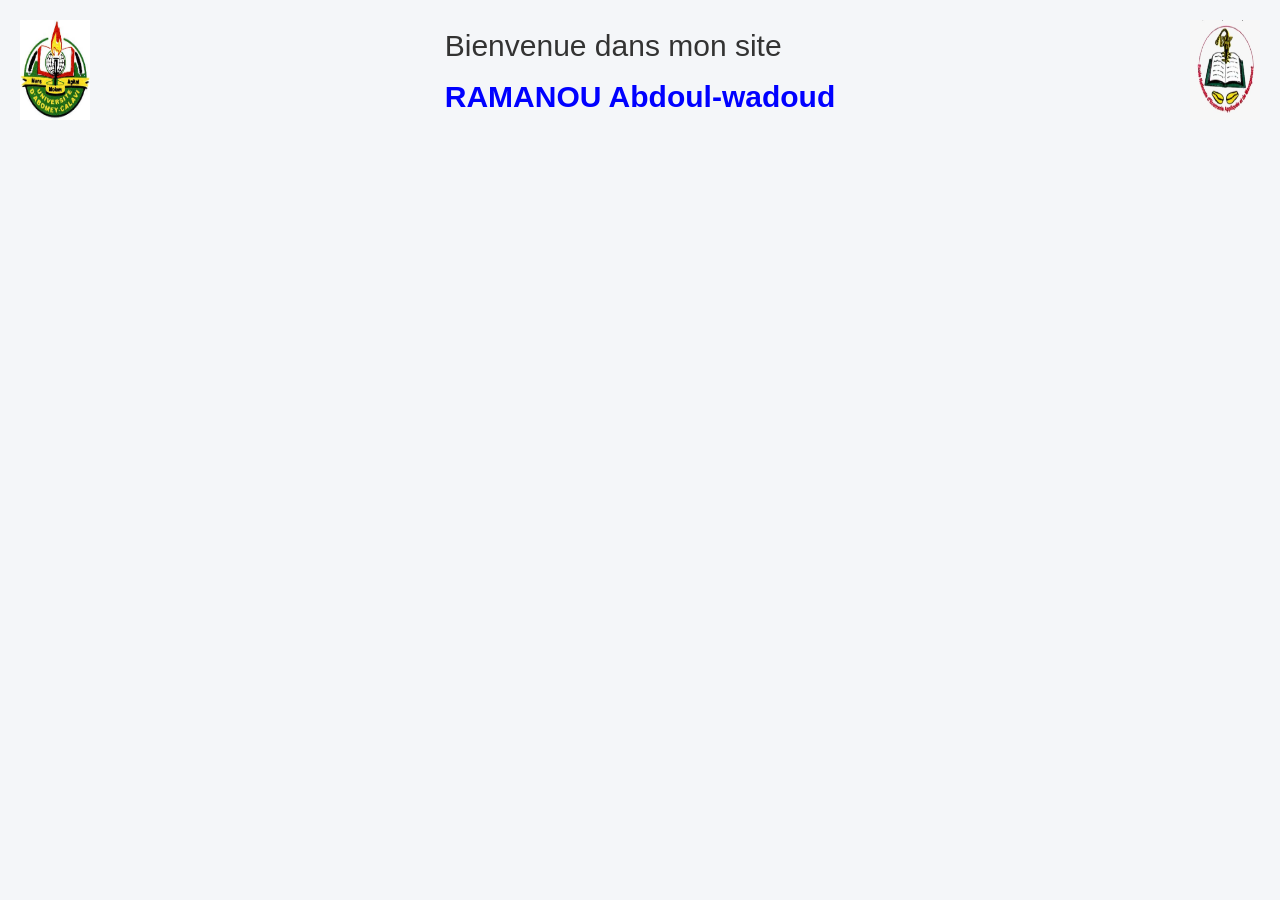
==== bare.html @ 6fc5cf4c "Add files via upload" ====
<!DOCTYPE html>
<html lang="en">
<head>
    <meta charset="UTF-8">
    <meta name="viewport" content="width=device-width, initial-scale=1.0">
    <link href="https://cdn.jsdelivr.net/npm/bootstrap@5.3.8/dist/css/bootstrap.min.css" rel="stylesheet">
    <title>Bar</title>
</head>
<body>
    <style>
        /* Police moderne */
body{
    font-family: 'Segoe UI', Tahoma, Geneva, Verdana, sans-serif;
    background: #f4f6f9;
    margin: 0;
    padding: 20px;
    color: #333;
}

/* Titres */
h1,h2,h3,h4,h5,h6{
    color: #0d6efd;
    font-weight: 600;
    margin-bottom: 15px;
}

/* Paragraphes */
p{
    line-height: 1.7;
}

/* Liens */
a{
    text-decoration: none;
    color: #0d6efd;
    transition: 0.3s;
}

a:hover{
    color: #084298;
}

/* Menu */
ul{
    list-style: none;
    padding: 0;
}

ul li{
    background: white;
    margin: 10px 0;
    padding: 12px;
    border-radius: 10px;
    box-shadow: 0 2px 8px rgba(0,0,0,.1);
    transition: 0.3s;
}

ul li:hover{
    transform: translateX(5px);
    background: #0d6efd;
    color: white;
}

/* Icônes */
.bi{
    margin-right: 10px;
}

/* Tableaux */
table{
    width: 100%;
    border-collapse: collapse;
    background: white;
    box-shadow: 0 2px 10px rgba(0,0,0,.1);
    border-radius: 10px;
    overflow: hidden;
}

th{
    background: #0d6efd;
    color: white;
}

th,td{
    padding: 12px;
    border: 1px solid #ddd;
    text-align: center;
}

tr:nth-child(even){
    background: #f8f9fa;
}

/* Formulaire */
form{
    background: white;
    padding: 20px;
    border-radius: 15px;
    box-shadow: 0 2px 10px rgba(0,0,0,.1);
}

input,textarea{
    width: 100%;
    padding: 10px;
    margin-top: 5px;
    margin-bottom: 15px;
    border: 1px solid #ccc;
    border-radius: 8px;
}

input[type="submit"],
input[type="reset"]{
    width: auto;
    background: #0d6efd;
    color: white;
    border: none;
    cursor: pointer;
    padding: 10px 20px;
}

input[type="submit"]:hover,
input[type="reset"]:hover{
    background: #084298;
}

/* CV */
.cv{
    background: white;
    max-width: 900px;
    margin: auto;
    padding: 30px;
    border-radius: 20px;
    box-shadow: 0 5px 20px rgba(0,0,0,.1);
}

header{
    text-align: center;
    border-bottom: 2px solid #0d6efd;
    padding-bottom: 15px;
    margin-bottom: 20px;
}

.profil{
    display: flex;
    justify-content: space-between;
    align-items: center;
}

/* Animation */
.company{
    border-radius: 10px;
    padding: 10px;
    font-weight: bold;
    box-shadow: 0 2px 8px rgba(0,0,0,.2);
}
    </style>
     <nav style="display: flex; justify-content: space-between;">
        <a href="http://uac.bj"><img src="uac.jpg" title="aller sur le site de l'UAC" width="70" height="100"></a>
        <p style="font-size: 30px;">Bienvenue dans mon site <br/><a href="tp3.html#description" target="f3" style="color: blue; font-weight: bold; text-decoration: none;">RAMANOU Abdoul-wadoud</a></p>
        <a href="http://eneam.uac.bj"><img src="eneam.jpg" title="aller sur le site de l'ENEAM" width="70" height="100"></a   >
        
    </nav>
    <script src="https://cdn.jsdelivr.net/npm/bootstrap@5.3.8/dist/js/bootstrap.bundle.min.js"></script>
</body>
</html>
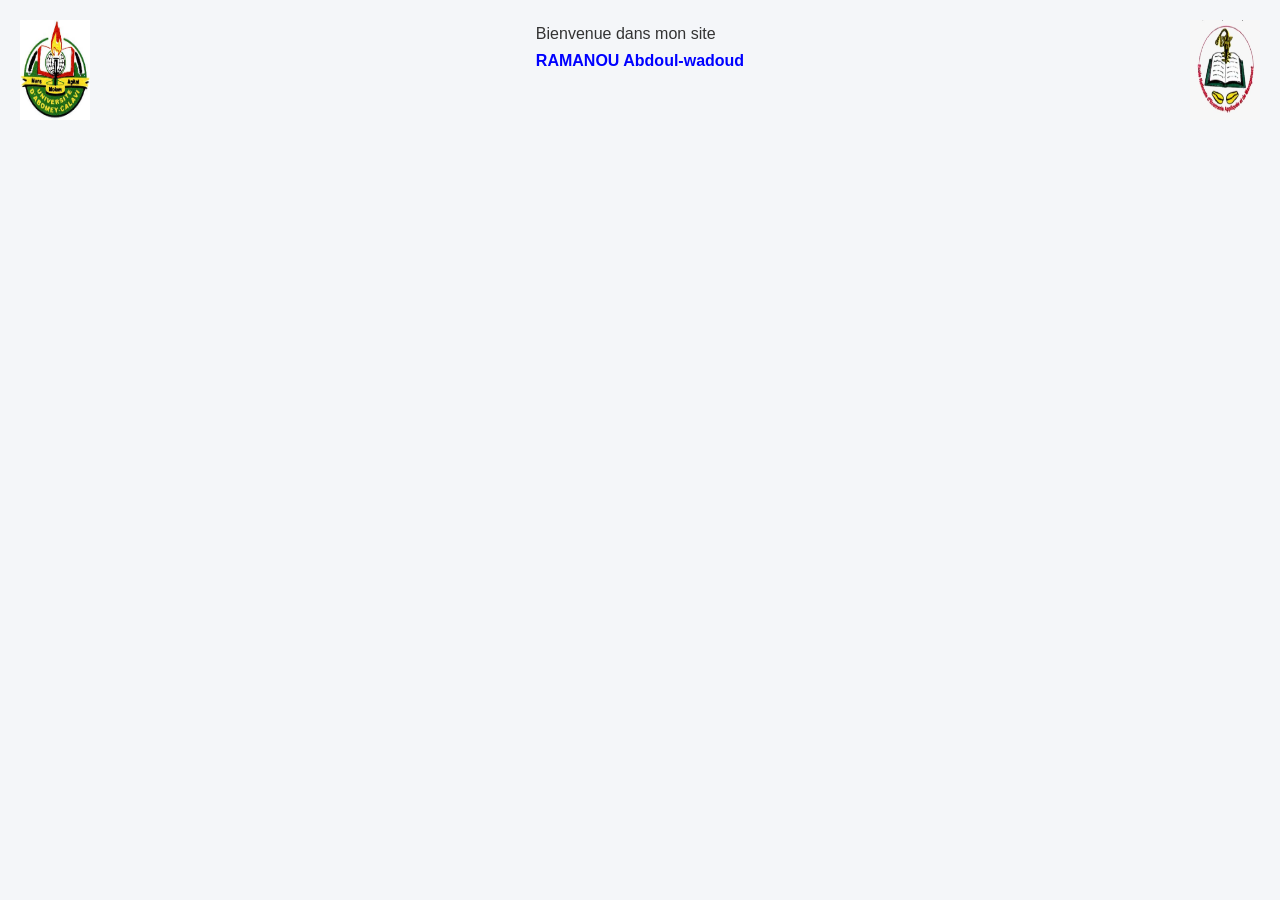
==== commit 230ee0be: "Add files via upload" ====
--- a/bare.html
+++ b/bare.html
@@ -156,7 +156,7 @@
     </style>
      <nav style="display: flex; justify-content: space-between;">
         <a href="http://uac.bj"><img src="uac.jpg" title="aller sur le site de l'UAC" width="70" height="100"></a>
-        <p style="font-size: 30px;">Bienvenue dans mon site <br/><a href="tp3.html#description" target="f3" style="color: blue; font-weight: bold; text-decoration: none;">RAMANOU Abdoul-wadoud</a></p>
+        <p>Bienvenue dans mon site <br/><a href="tp3.html#description" target="f3" style="color: blue; font-weight: bold; text-decoration: none;">RAMANOU Abdoul-wadoud</a></p>
         <a href="http://eneam.uac.bj"><img src="eneam.jpg" title="aller sur le site de l'ENEAM" width="70" height="100"></a   >
         
     </nav>
